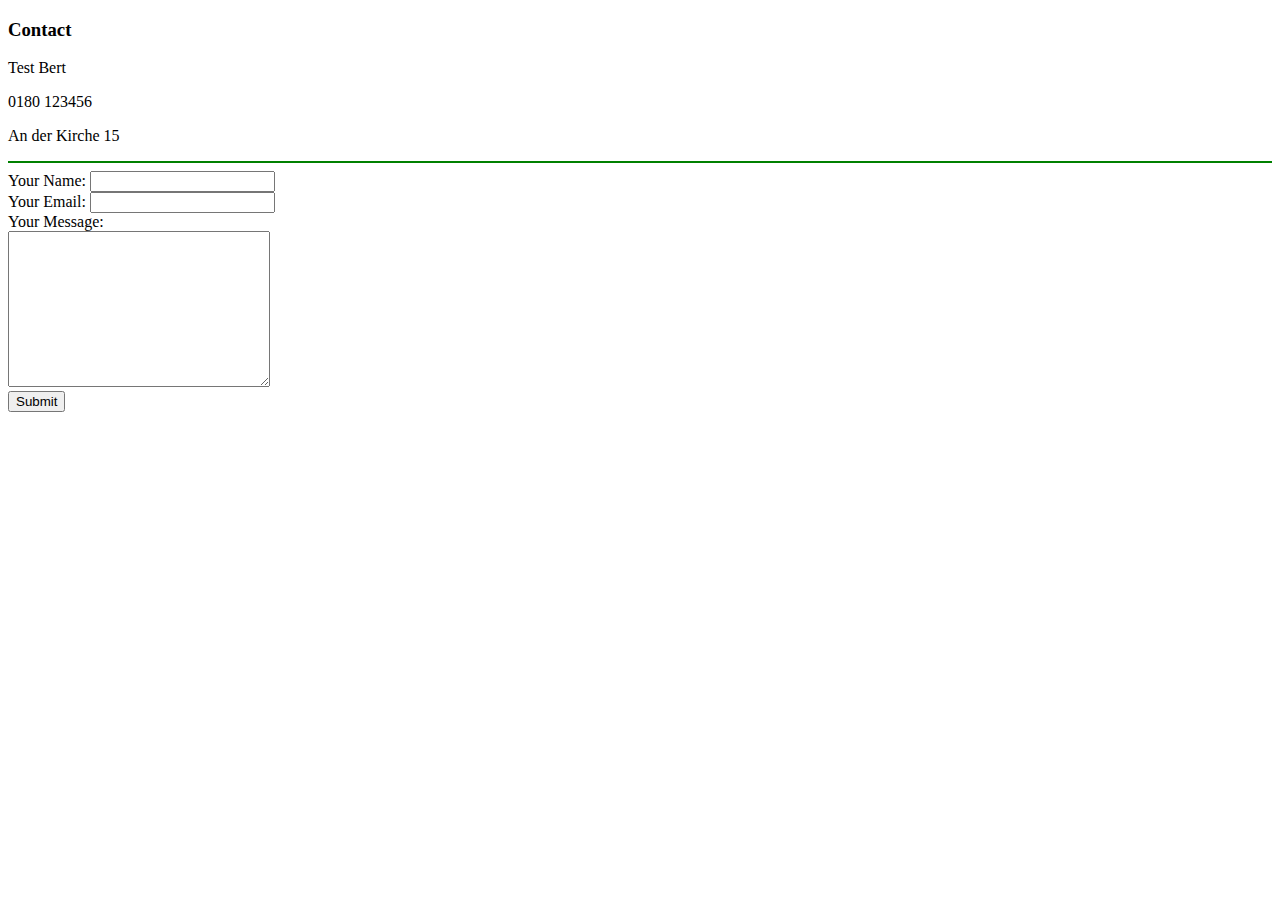
==== contact.html @ b4e837d6 "Add initial website files" ====
<!DOCTYPE html>
<html lang="en" dir="ltr">
  <head>
    <meta charset="utf-8">
    <title>Contact Me</title>
  </head>
  <body>
    <h3>Contact</h3>
      <p>Test Bert</p>
      <p>0180 123456</p>
      <p>An der Kirche 15</p>
<hr color="green">
      <form class="" action="mailto:Frederick.Lehmer@cgi.com" method="post" enctype="text/plain">
        <label for="">Your Name: </label>
        <input type="text" name="yourName" value=""><br>
        <label for="">Your Email:</label>
        <input type="email" name="yourEmail" value=""><br>
        <label for="">Your Message: </label><br>
        <textarea name="yourMessage" rows="10" cols="30"></textarea><br>
        <input type="submit" name="">
      </form>
  </body>
</html>
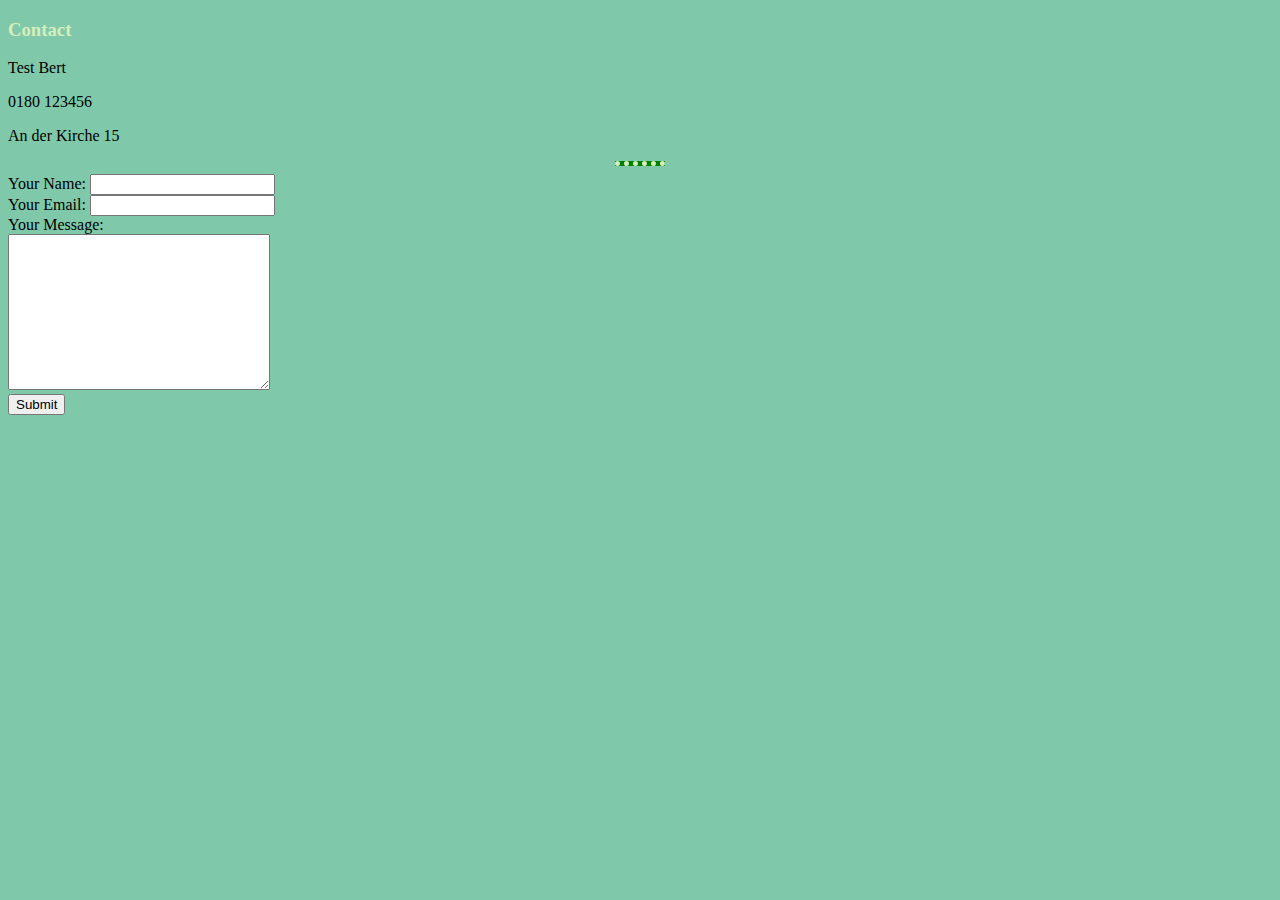
==== commit fdce9e79: "addes css and styles to the website" ====
--- a/contact.html
+++ b/contact.html
@@ -3,6 +3,7 @@
   <head>
     <meta charset="utf-8">
     <title>Contact Me</title>
+    <link rel="stylesheet" href="css/style.css">
   </head>
   <body>
     <h3>Contact</h3>
@@ -10,7 +11,7 @@
       <p>0180 123456</p>
       <p>An der Kirche 15</p>
 <hr color="green">
-      <form class="" action="mailto:Frederick.Lehmer@cgi.com" method="post" enctype="text/plain">
+      <form class="" action="mailto:Test@test.com" method="post" enctype="text/plain">
         <label for="">Your Name: </label>
         <input type="text" name="yourName" value=""><br>
         <label for="">Your Email:</label>
--- a/css/style.css
+++ b/css/style.css
@@ -0,0 +1,19 @@
+body {
+  background-color: #7FC8A9;
+}
+
+hr {
+  border-style: dotted none none;
+  border-color: #D5EEBB;
+  border-width: 5px;
+  width: 50px;
+
+}
+
+h1{
+  color: #D5EEBB;
+}
+
+h3{
+  color: #D5EEBB;
+}
